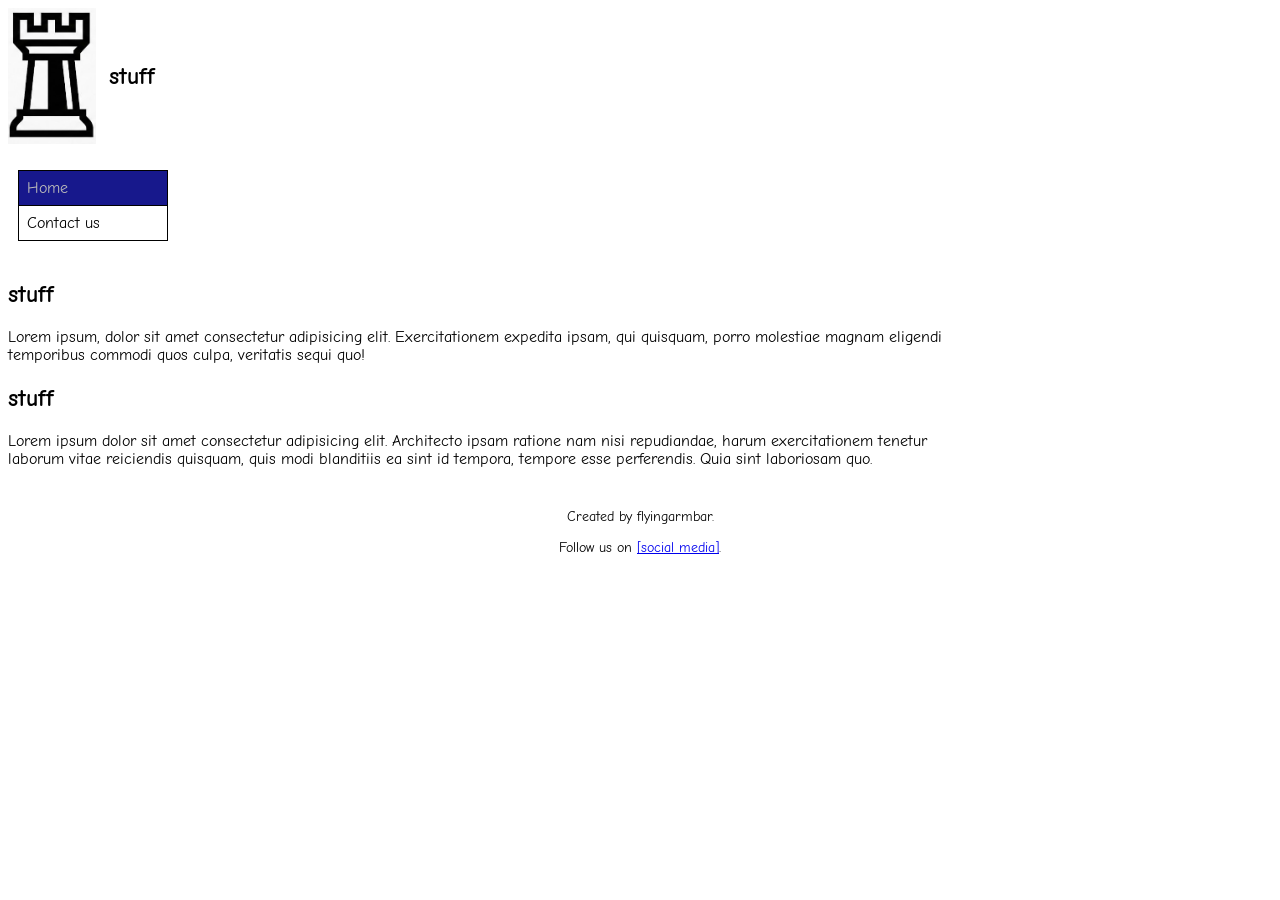
==== index.html @ 277e4df4 "first" ====
<!doctype html>
<html lang="en">
  <head>
    <meta charset="UTF-8" />
    <meta name="viewport" content="width=device-width, initial-scale=1.0" />
    <title>Home</title>
    <link rel="stylesheet" href="styles/styles.css" />
  </head>
  <body>
    <header>
      <section class="logo-area">
        <img src="logo.jpg" alt="a rook logo made by AI" />
        <h1>stuff</h1>
      </section>
      <nav>
        <ul>
          <li><a href="index.html" class="active"> Home</a></li>
          <li><a href="contact.html">Contact us</a></li>
        </ul>
      </nav>
    </header>
    <main>
      <section>
        <h2>stuff</h2>
        <p class="text">
          Lorem ipsum, dolor sit amet consectetur adipisicing elit.
          Exercitationem expedita ipsam, qui quisquam, porro molestiae magnam
          eligendi temporibus commodi quos culpa, veritatis sequi quo!
        </p>
      </section>
      <section>
        <h2>stuff</h2>
        <p class="text">
          Lorem ipsum dolor sit amet consectetur adipisicing elit. Architecto
          ipsam ratione nam nisi repudiandae, harum exercitationem tenetur
          laborum vitae reiciendis quisquam, quis modi blanditiis ea sint id
          tempora, tempore esse perferendis. Quia sint laboriosam quo.
        </p>
      </section>
    </main>
    <footer>
      <p>Created by flyingarmbar.</p>
      <p>Follow us on <a href="#">[social media]</a>.</p>
    </footer>
  </body>
</html>
---- styles/styles.css ----
@import url("https://fonts.googleapis.com/css2?family=Comic+Neue:ital,wght@0,300;0,400;0,700;1,300;1,400;1,700&display=swap");

body {
  font-family: "Comic Sans MS", "Comic Neue";
}

img {
  width: 7%;
  height: 8%;
}

.logo-area {
  display: flex;
  align-items: center;
  gap: 1vw;
  margin-bottom: 0.4vw;
}

nav ul {
  list-style: none;
  padding: 10px;
  width: 150px;
}

nav ul li a {
  display: block;
  text-decoration: none;
  color: #000;
  padding: 8px;
  border: 1px solid #000;
  margin-bottom: -1px;
}

nav ul li a.active {
  background-color: #17188c;
  color: #bcbcba;
}

main {
  margin-top: 30px;
}

.form-group {
  display: flex;
  margin-bottom: 10px;
  align-items: center;
}

.form-group label {
  width: 120px;
  text-align: right;
  margin-right: 10px;
}

input,
textarea {
  border: 2px solid #bcbcba;
  width: 200px;
}

button {
  margin-left: 130px;
  padding: 5px 20px;
  cursor: pointer;
}

footer {
  margin-top: 40px;
  text-align: center;
  font-size: 0.9rem;
}

.text {
  max-width: 75vw;
}
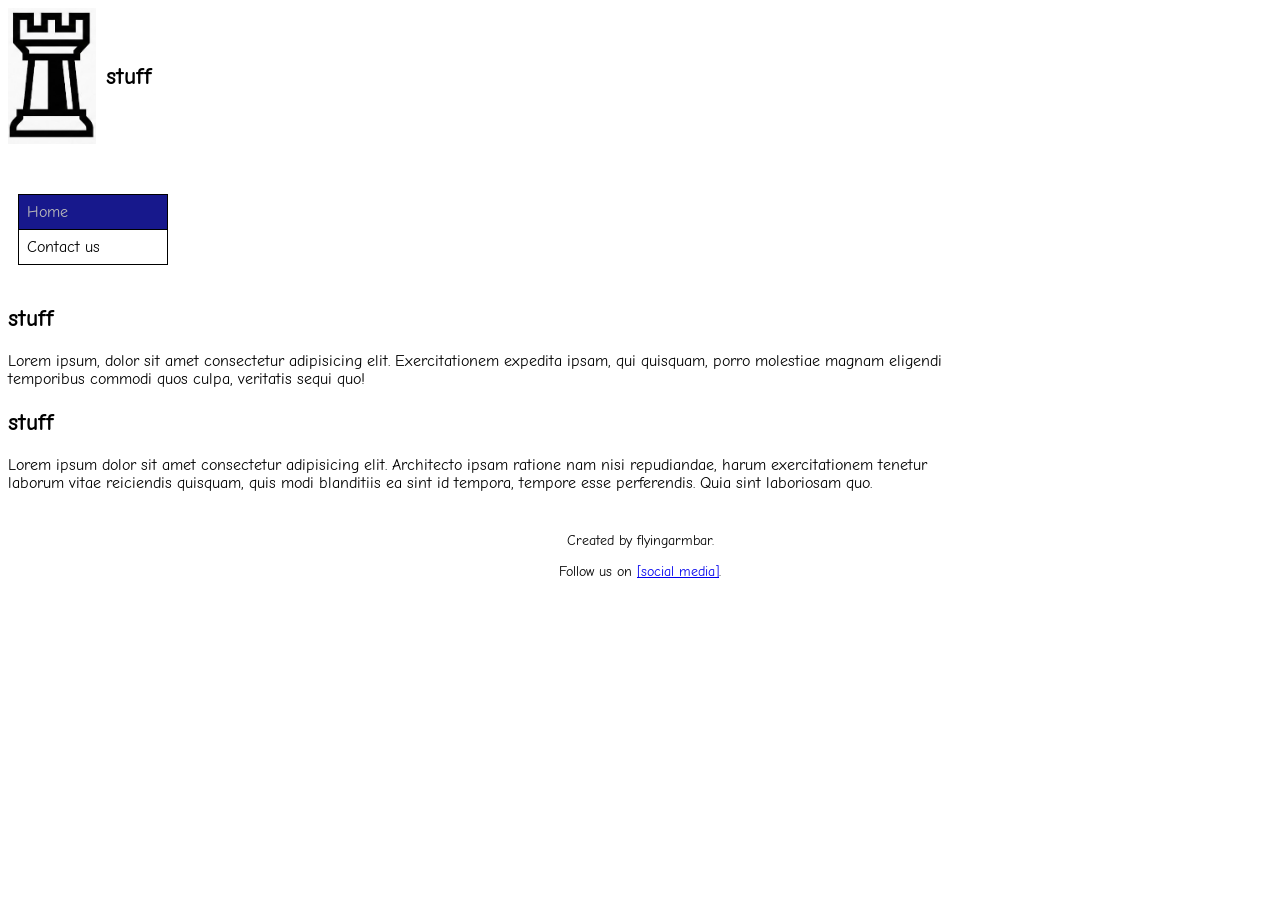
==== commit edff1e99: "put the image in folder" ====
--- a/index.html
+++ b/index.html
@@ -9,7 +9,7 @@
   <body>
     <header>
       <section class="logo-area">
-        <img src="logo.jpg" alt="a rook logo made by AI" />
+        <img src="image/logo.jpg" alt="a rook logo made by AI" />
         <h1>stuff</h1>
       </section>
       <nav>
--- a/styles/styles.css
+++ b/styles/styles.css
@@ -12,8 +12,8 @@
 .logo-area {
   display: flex;
   align-items: center;
-  gap: 1vw;
-  margin-bottom: 0.4vw;
+  gap: 10px;
+  margin-bottom: 40px;
 }
 
 nav ul {
